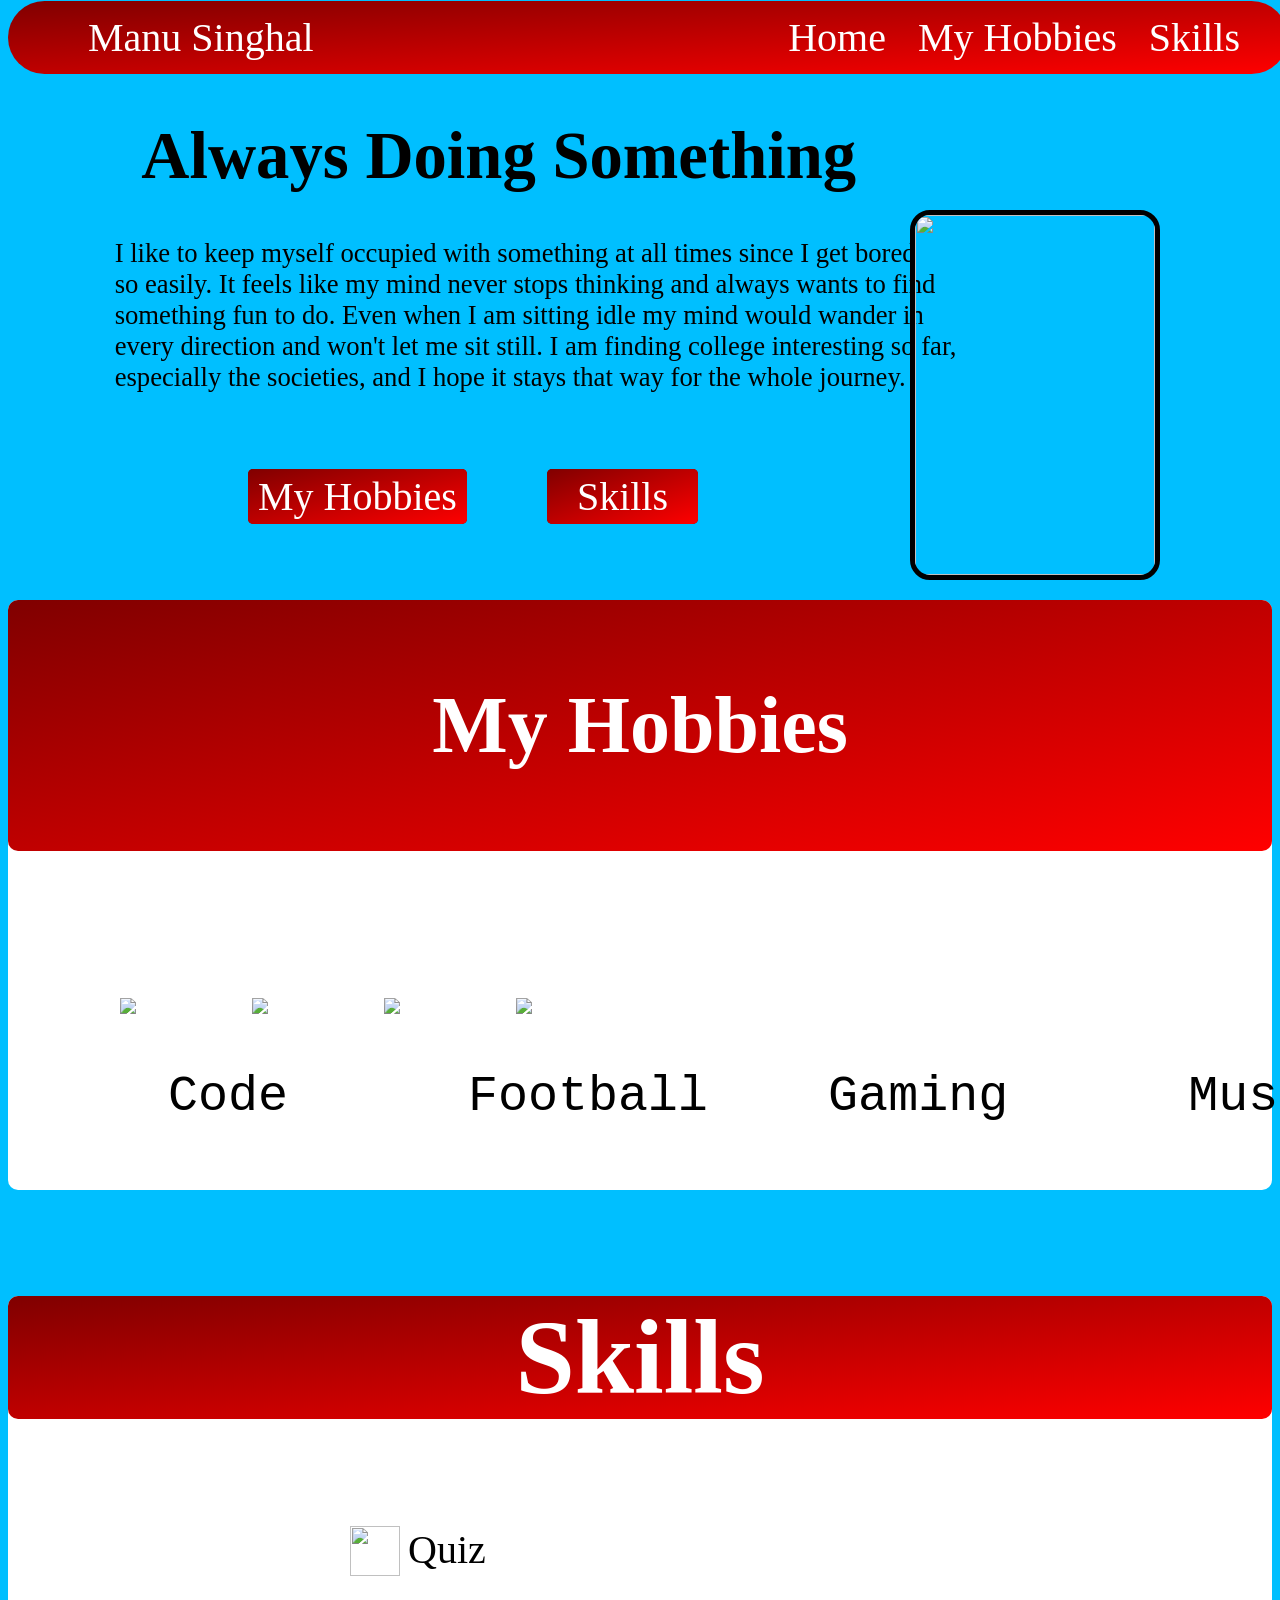
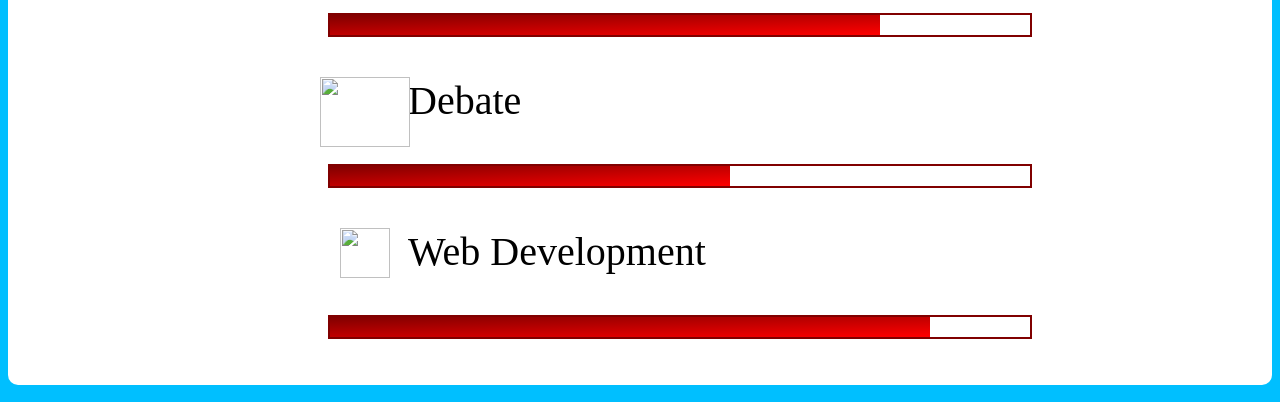
==== index.html @ cb52eaab "correction" ====
<!DOCTYPE html>
<html lang="en">
    <head>
        <meta charset="utf-8">
        <title>My Portfolio</title>
        <link rel="stylesheet" href="styles.css">
        
    </head>
    <body>
        <div id="Home" class="Home"><nav class="navbar" id="navbar">
            
                <div class="name"><a href="#Name">Manu Singhal</a></div>
                <div class="nav"><a href="#Home">Home </a>
                <a href="#My_Hobbies">My Hobbies </a>
                <a href="#Skills">Skills </a>
                </div>
            </nav>
            <div><pre>
                
                
            
            </pre></div>
            <h1>Always Doing Something</h1>
            <img src="./images/me.jpg">
            <p class="describe">I like to keep myself occupied with something at all times since I get bored<br> so easily. It feels like my mind never stops thinking and always wants to find<br> something fun to do. Even when I am sitting idle my mind would wander in<br> every direction and won't let me sit still. I am finding college interesting so far,<br> especially the societies, and I hope it stays that way for the whole journey.</p>
        
        <div class="button">
        <div class="button1"><a href="#My_Hobbies">My Hobbies</a></div>
        <div class="button2"><a href="#Skills">Skills</a></div>
        </div>
        </div>
        <div id="My_Hobbies" class="My_Hobbies">
            <h2>My Hobbies</h2>
            <div class="icon"><img src="./images/code.png">
                <img src="./images/football.png">
                <img src="./images/gaming.png">
                <img src="./images/music.png"></div>
                <div class="caption"><p><pre>  Code      Football    Gaming      Music</pre></p></div>
                <p><pre>
                </pre></p>
            </div>
        <div class="Skills" id="Skills">
            <h3>Skills</h3>
            <div class="quiz">
                <img src="./images/quiz.jpeg">
                <p>Quiz</p>
            </div>
            <div class="quizrating">
                <div class="quizratings">
                    </div>
            </div>
            <div class="debate">
                <img src="./images/debate.jpeg">
                <p>Debate</p>
            </div>
            <div class="debaterating">
                <div class="debateratings">
                </div>
            </div>
            <div class="webd">
                <img src="./images/webdev.jpeg">
                <p>Web Development</p>
            </div>
            <div class="webrating">
                <div class="webratings">
                </div>
            </div>
            <p><pre>
                
            </pre></p>
            
            
            </div>
</body>
</html>
---- styles.css ----
html {
  scroll-behavior: smooth;
}
body {
    background-color:deepskyblue;
}
.Home {
    background-color:deepskyblue;
}
.Home img{position:absolute;
    right:120px;
    height:360px;
    width:240px;
    bottom:320px;
    border-radius:20px;
    border: 5px solid black;
    
}
.navbar{
    background-image: linear-gradient(to bottom right, maroon,red);
    border-radius:50px;
    display: flex;
    justify-content: space-between;
    position:fixed;
    top:1px;
    width:100%;
    z-index:1;
    
}
.navbar a{

    overflow:hidden;
    
}

.navbar a{
    float:left;
    list-style:none;
    font-size:30pt;
    color: white;
    margin: 10px 13px;
    padding: 3px 3px;
    text-decoration: none;
}
.name{ margin-left:4em;}
.nav{ margin-right:2em;}

.navbar a:hover{
    color:black;
    text-decoration:underline;
    font-size:32pt;
    
}
h1 {font-size:50pt;
    margin-left:2em;
    color:black;
    border-radius:50px;
}
.describe{font-size:20pt;
    margin-left:4em;
    color:black;
    margin-bottom:3em;

    
}
.button{
    display:flex;
    justify-content
    align-items: flex-start;
}

.button1 a{
    text-decoration:none;
    font-size:30pt;
    padding: 5px 10px;
    color:white;
    background-color:maroon;
    background-image: linear-gradient( to bottom right, maroon,red);
    margin-left:6em;
    border-radius:5px;
}
.button1 a:hover{
    color:black;
    background-image: linear-gradient( to bottom right, white, white);
    border:5px solid maroon;
}
.button2 a:hover{color:black;
    background-image: linear-gradient( to bottom right, white, white);
    border:5px solid maroon;
    border-radius:5px;
}
.button2 a{text-decoration:none;
    font-size:30pt;
    padding:5px 30px;
    color:white;
    background-color:maroon;
    background-image: linear-gradient( to bottom right, maroon,red);
    margin-left:2em;
    border-radius:5px;
    
}
.My_Hobbies {border-radius:10px;
    background-color:white;
    
}
h2{margin-top:1em;
    font-size:60pt;
    text-align:center;
    padding:80px;
    background-color:maroon;
    background-image: linear-gradient( to bottom right, maroon,red);
    color:white;
    border-radius:10px;
}
.My_Hobbies{background-color:white;
    
}

.icon img{
    margin-left:7em;
    margin-top:5em;
    
}
.caption {font-size:50px;
    margin-left:2em;
}
.Skills {background-color:white;
    border-radius:10px;
}
h3{
    font-size:80pt;
    text-align:center;
    border-radius:10px;
    background-image: linear-gradient( to bottom right, maroon,red);
    color:white;
    
}
.quizrating {border:2px solid maroon;
    width:700px;
    height:20px;
    margin-left:20em;
}
.quizratings {background-color:maroon;
    background-image: linear-gradient( to bottom right, maroon,red);
    width:550px;
    height:20px;
}
.quiz img{height:50px;
    width:50px;
    position:absolute;
    left:350px;
    
    
}
.quiz p{margin-left:10em;
    font-size:30pt;
}
.debaterating {border:2px solid maroon;
    width:700px;
    height:20px;
    margin-left:20em;
}
.debateratings{background-color:maroon;
    background-image: linear-gradient( to bottom right, maroon,red);
    width:400px;
    height:20px;
}
.debate img{height:70px;
    width:90px;
    position:absolute;
    left:320px;
}
.debate p{margin-left:10em;
    font-size:30pt;
}
.webrating{border:2px solid maroon;
    width:700px;
    height:20px;
    margin-left:20em;
    
}
.webratings{background-color:maroon;
    background-image: linear-gradient( to bottom right, maroon,red);
    width:600px;
    height:20px;
}
.webd img{height:50px;
    width:50px;
    position:absolute;
    left:340px;
}
.webd p{margin-left:10em;
    font-size:30pt;
    
}
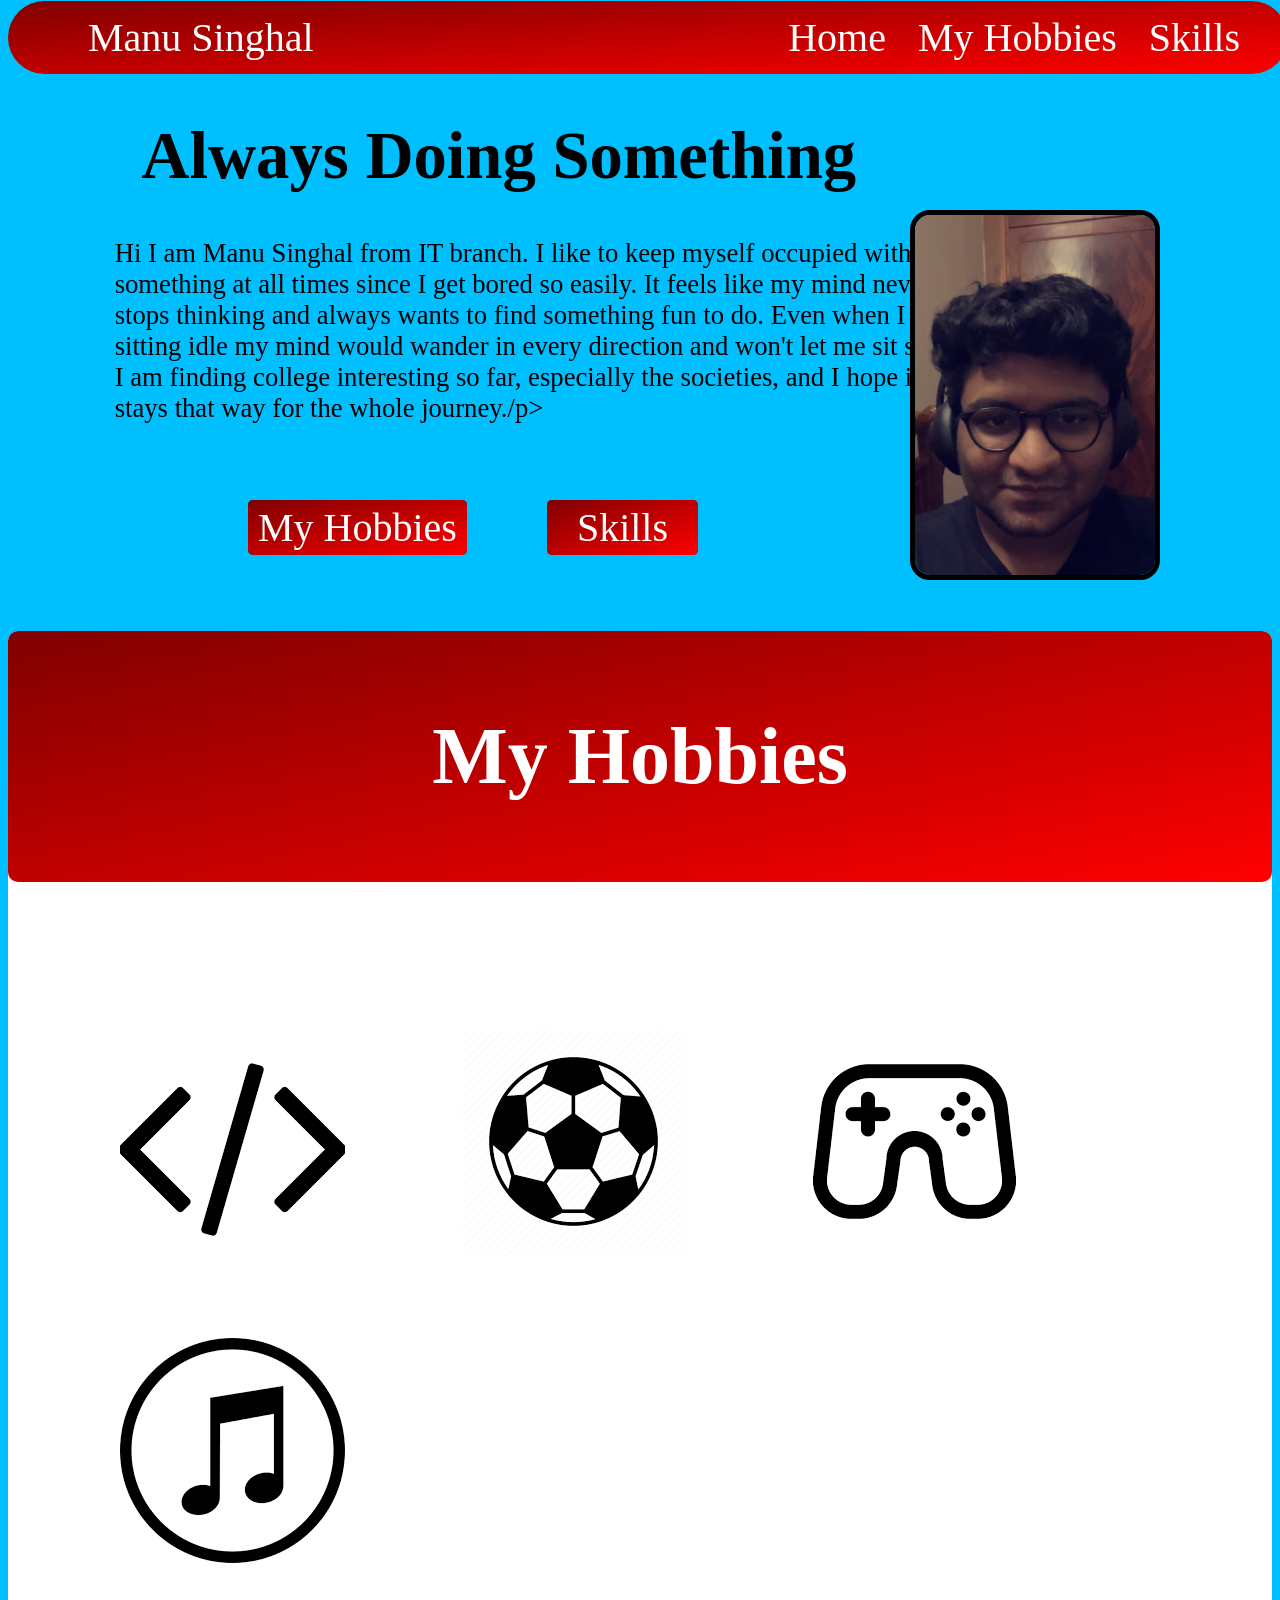
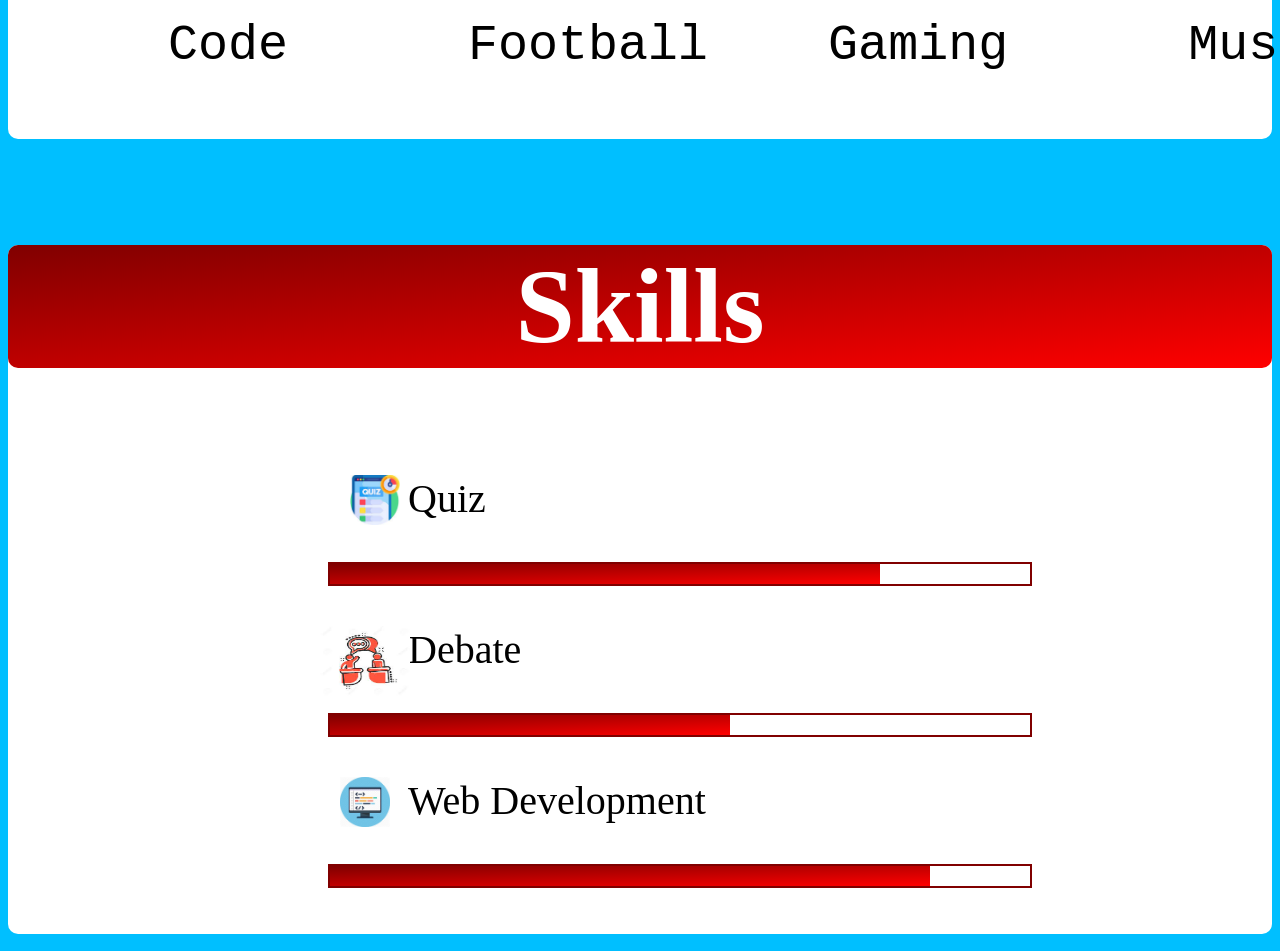
==== commit cd1879ca: "Update index.html" ====
--- a/index.html
+++ b/index.html
@@ -22,7 +22,7 @@
             </pre></div>
             <h1>Always Doing Something</h1>
             <img src="./images/me.jpg">
-            <p class="describe">I like to keep myself occupied with something at all times since I get bored<br> so easily. It feels like my mind never stops thinking and always wants to find<br> something fun to do. Even when I am sitting idle my mind would wander in<br> every direction and won't let me sit still. I am finding college interesting so far,<br> especially the societies, and I hope it stays that way for the whole journey.</p>
+            <p class="describe">Hi I am Manu Singhal from IT branch. I like to keep myself occupied with<br> something at all times since I get bored so easily. It feels like my mind never<br> stops thinking and always wants to find something fun to do. Even when I am<br> sitting idle my mind would wander in every direction and won't let me sit still.<br> I am finding college interesting so far, especially the societies, and I hope it<br> stays that way for the whole journey./p>
         
         <div class="button">
         <div class="button1"><a href="#My_Hobbies">My Hobbies</a></div>
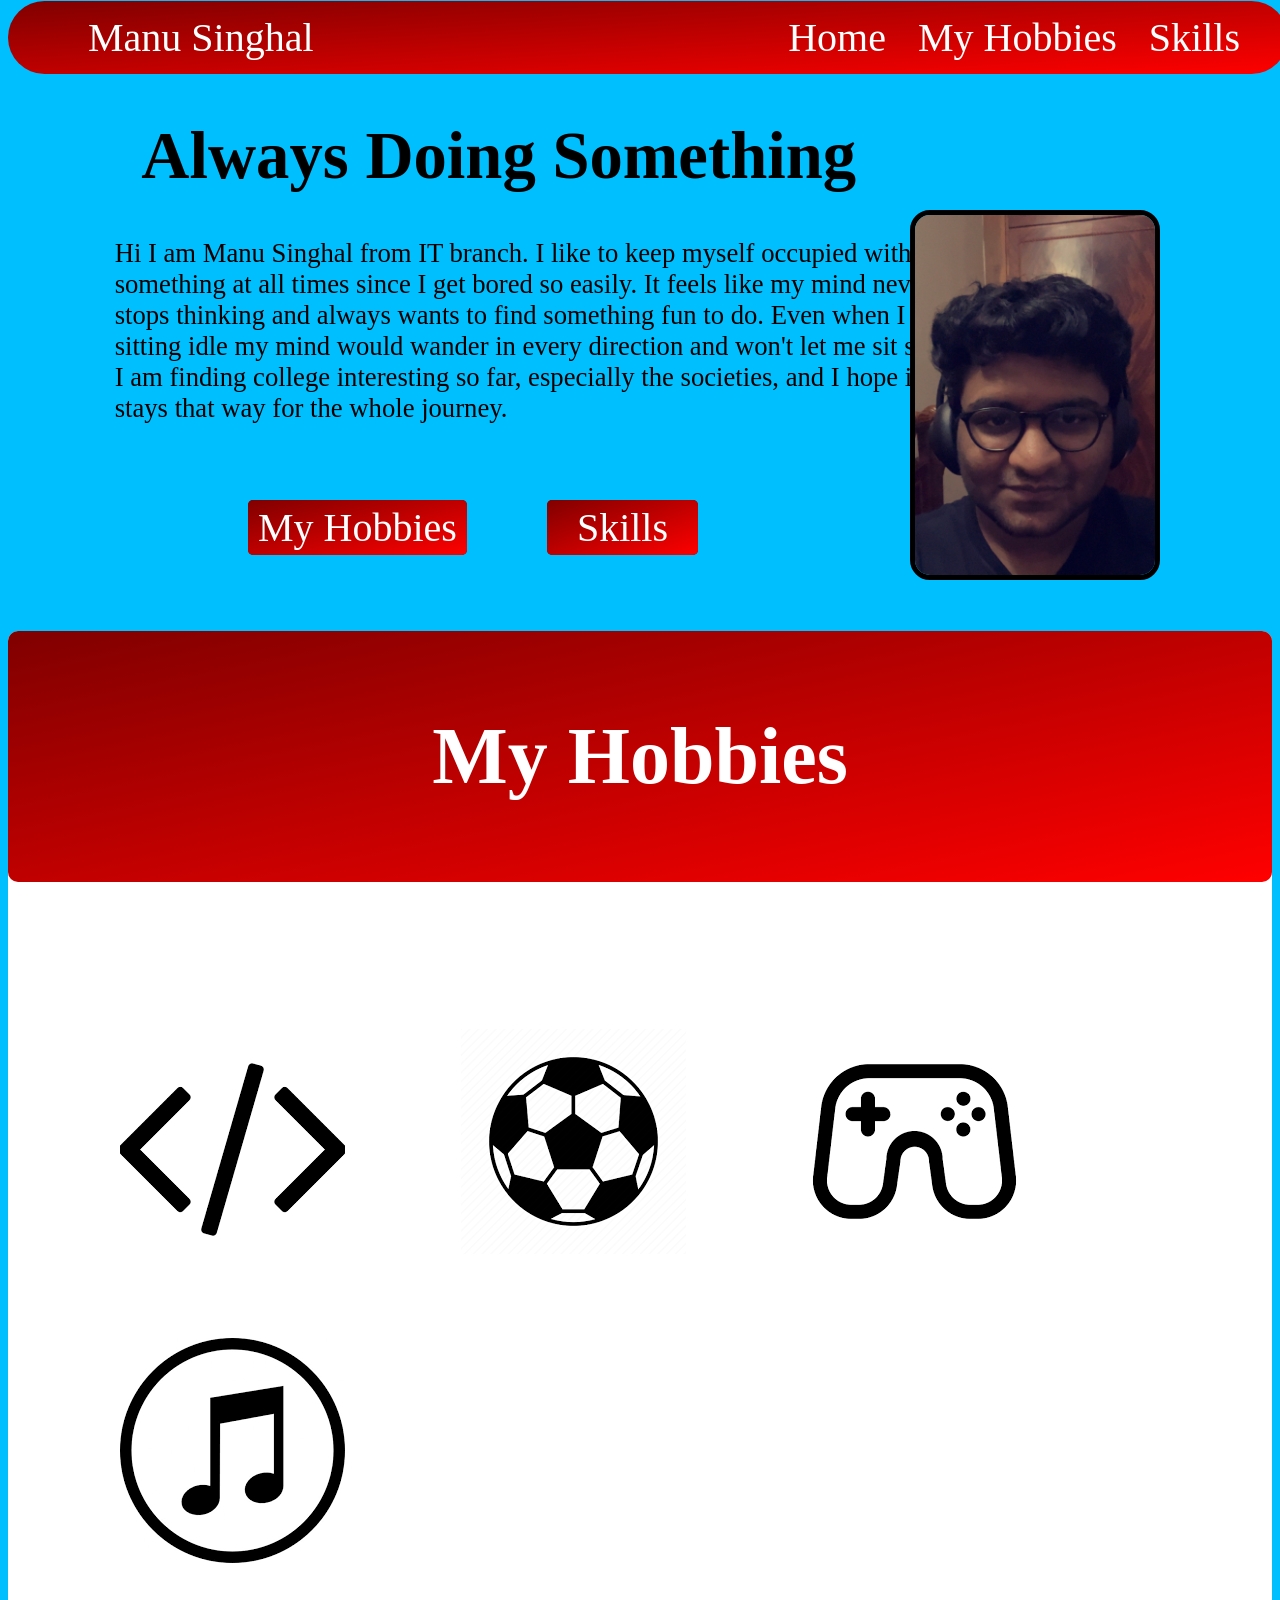
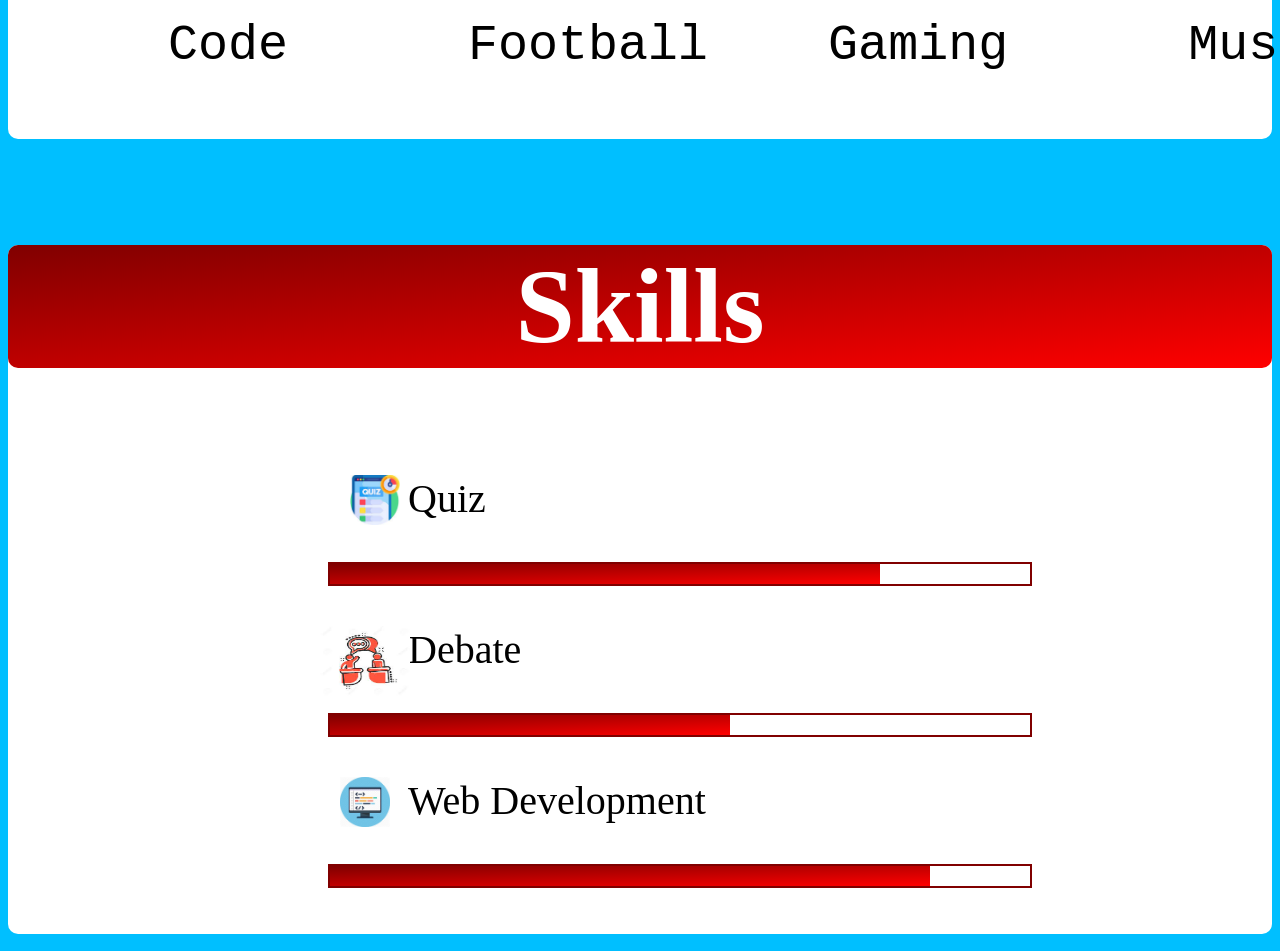
==== commit 91c215d9: "Update index.html" ====
--- a/index.html
+++ b/index.html
@@ -22,7 +22,7 @@
             </pre></div>
             <h1>Always Doing Something</h1>
             <img src="./images/me.jpg">
-            <p class="describe">Hi I am Manu Singhal from IT branch. I like to keep myself occupied with<br> something at all times since I get bored so easily. It feels like my mind never<br> stops thinking and always wants to find something fun to do. Even when I am<br> sitting idle my mind would wander in every direction and won't let me sit still.<br> I am finding college interesting so far, especially the societies, and I hope it<br> stays that way for the whole journey./p>
+            <p class="describe">Hi I am Manu Singhal from IT branch. I like to keep myself occupied with<br> something at all times since I get bored so easily. It feels like my mind never<br> stops thinking and always wants to find something fun to do. Even when I am<br> sitting idle my mind would wander in every direction and won't let me sit still.<br> I am finding college interesting so far, especially the societies, and I hope it<br> stays that way for the whole journey.
         
         <div class="button">
         <div class="button1"><a href="#My_Hobbies">My Hobbies</a></div>
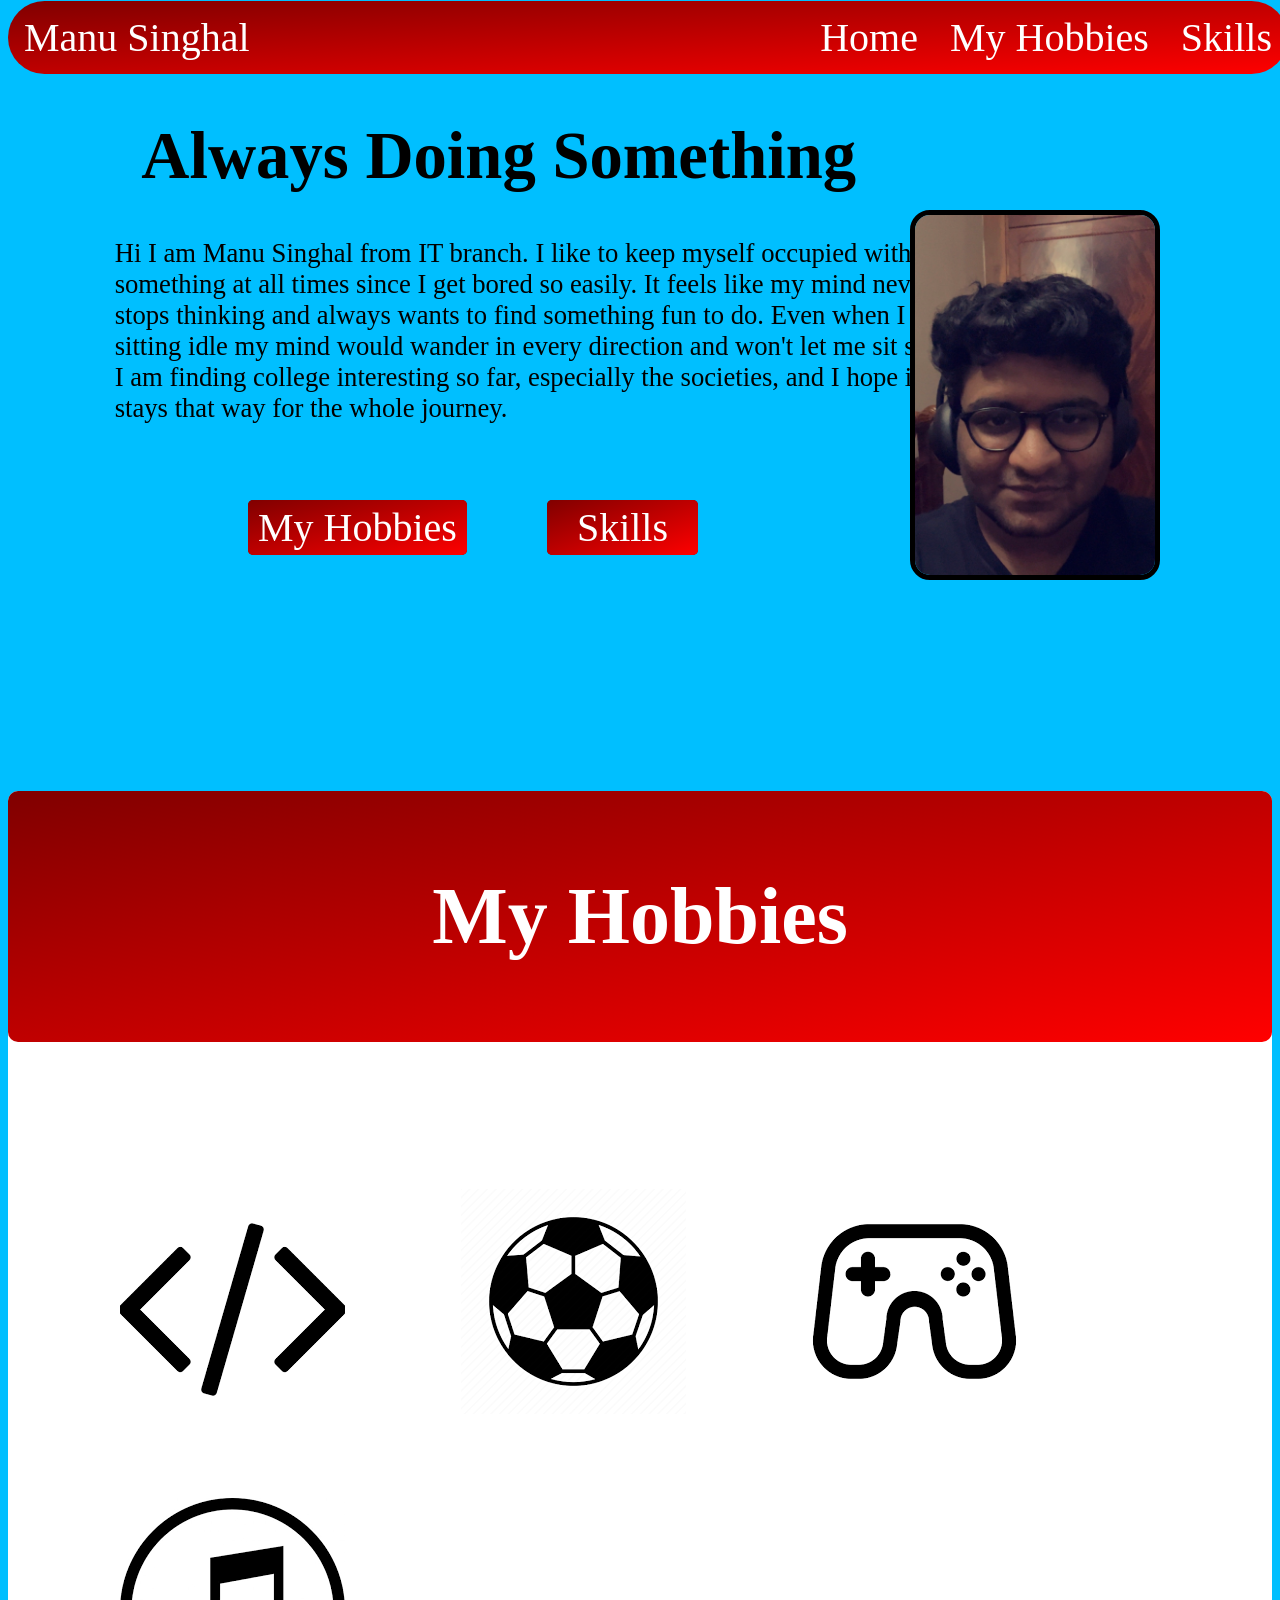
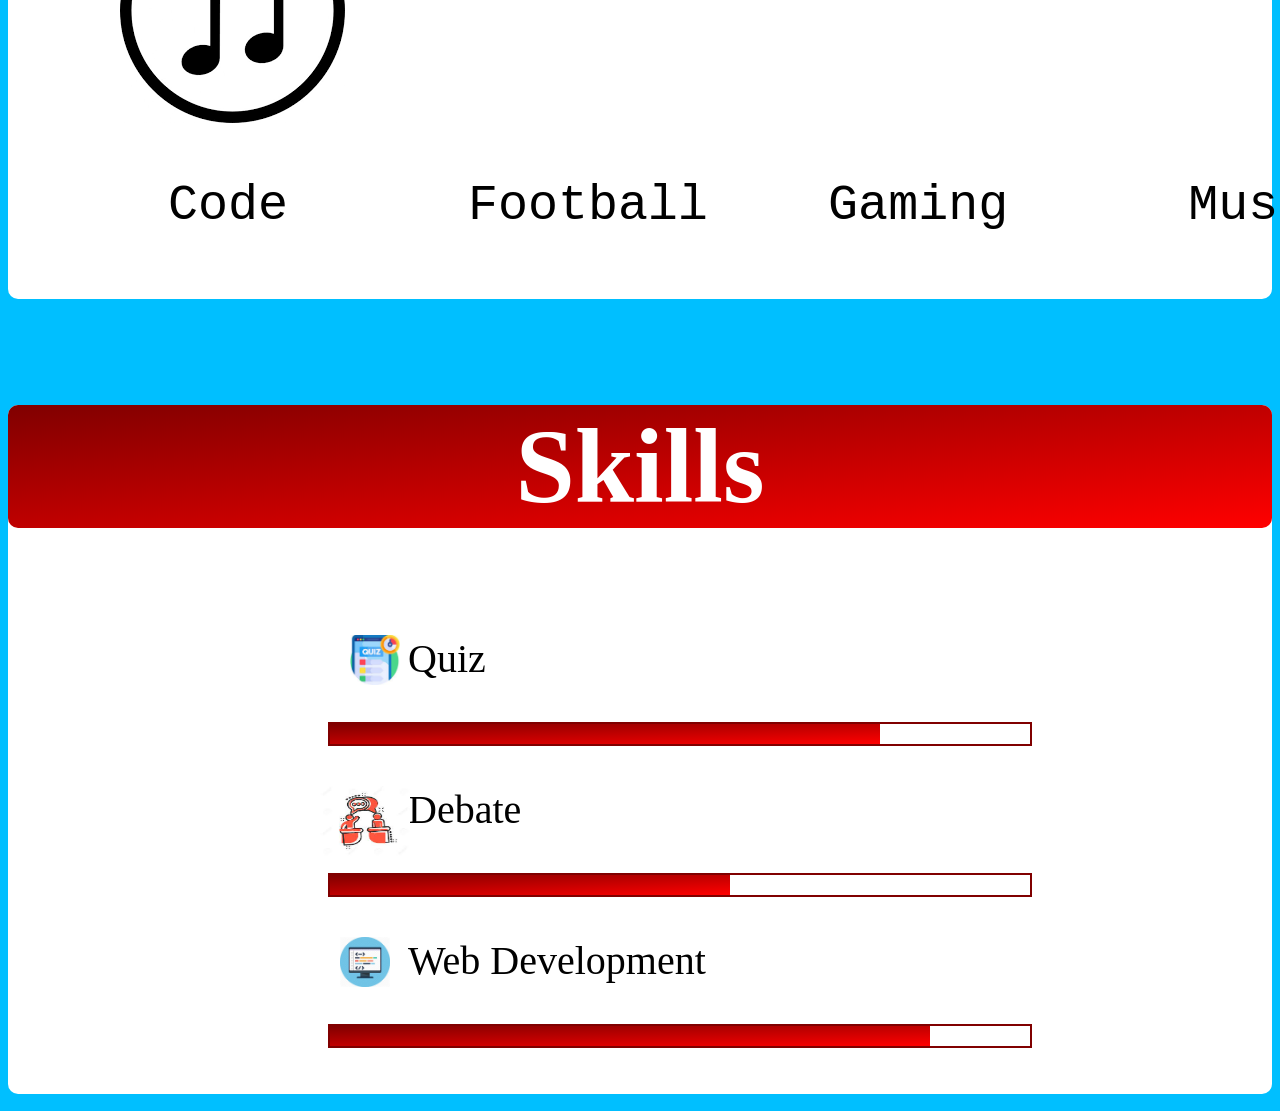
==== commit 31be1e30: "Update index.html" ====
--- a/index.html
+++ b/index.html
@@ -4,16 +4,16 @@
         <meta charset="utf-8">
         <title>My Portfolio</title>
         <link rel="stylesheet" href="styles.css">
-        
     </head>
     <body>
         <div id="Home" class="Home"><nav class="navbar" id="navbar">
             
-                <div class="name"><a href="#Name">Manu Singhal</a></div>
-                <div class="nav"><a href="#Home">Home </a>
+                <a href="#Name">Manu Singhal</a>
+                <div class="sec"><a href="#Home">Home </a>
                 <a href="#My_Hobbies">My Hobbies </a>
                 <a href="#Skills">Skills </a>
                 </div>
+                
             </nav>
             <div><pre>
                 
@@ -22,13 +22,14 @@
             </pre></div>
             <h1>Always Doing Something</h1>
             <img src="./images/me.jpg">
-            <p class="describe">Hi I am Manu Singhal from IT branch. I like to keep myself occupied with<br> something at all times since I get bored so easily. It feels like my mind never<br> stops thinking and always wants to find something fun to do. Even when I am<br> sitting idle my mind would wander in every direction and won't let me sit still.<br> I am finding college interesting so far, especially the societies, and I hope it<br> stays that way for the whole journey.
+            <p class="describe">Hi I am Manu Singhal from IT branch. I like to keep myself occupied with<br> something at all times since I get bored so easily. It feels like my mind never<br> stops thinking and always wants to find something fun to do. Even when I am<br> sitting idle my mind would wander in every direction and won't let me sit still.<br> I am finding college interesting so far, especially the societies, and I hope it<br> stays that way for the whole journey.</p>
         
         <div class="button">
         <div class="button1"><a href="#My_Hobbies">My Hobbies</a></div>
         <div class="button2"><a href="#Skills">Skills</a></div>
         </div>
         </div>
+        
         <div id="My_Hobbies" class="My_Hobbies">
             <h2>My Hobbies</h2>
             <div class="icon"><img src="./images/code.png">
--- a/styles.css
+++ b/styles.css
@@ -103,7 +103,7 @@
     background-color:white;
     
 }
-h2{margin-top:1em;
+h2{ margin-top:3em;
     font-size:60pt;
     text-align:center;
     padding:80px;
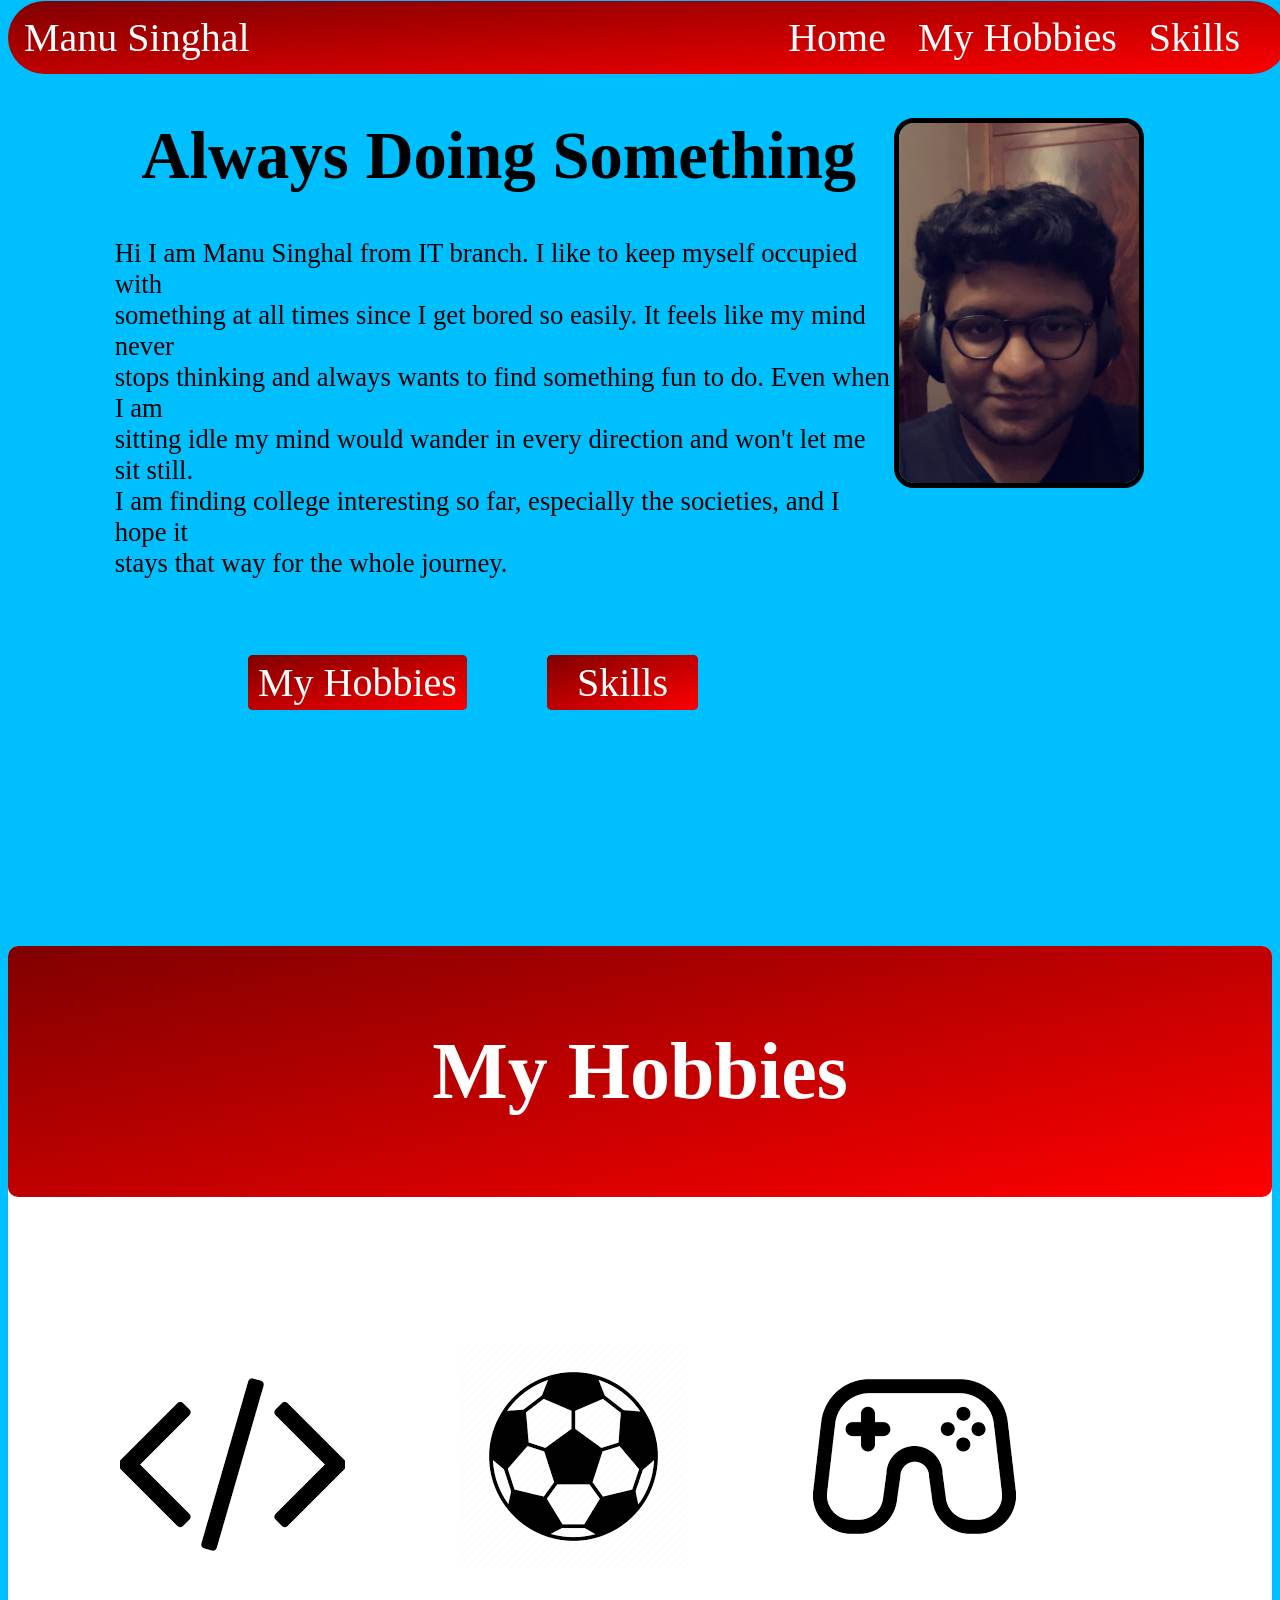
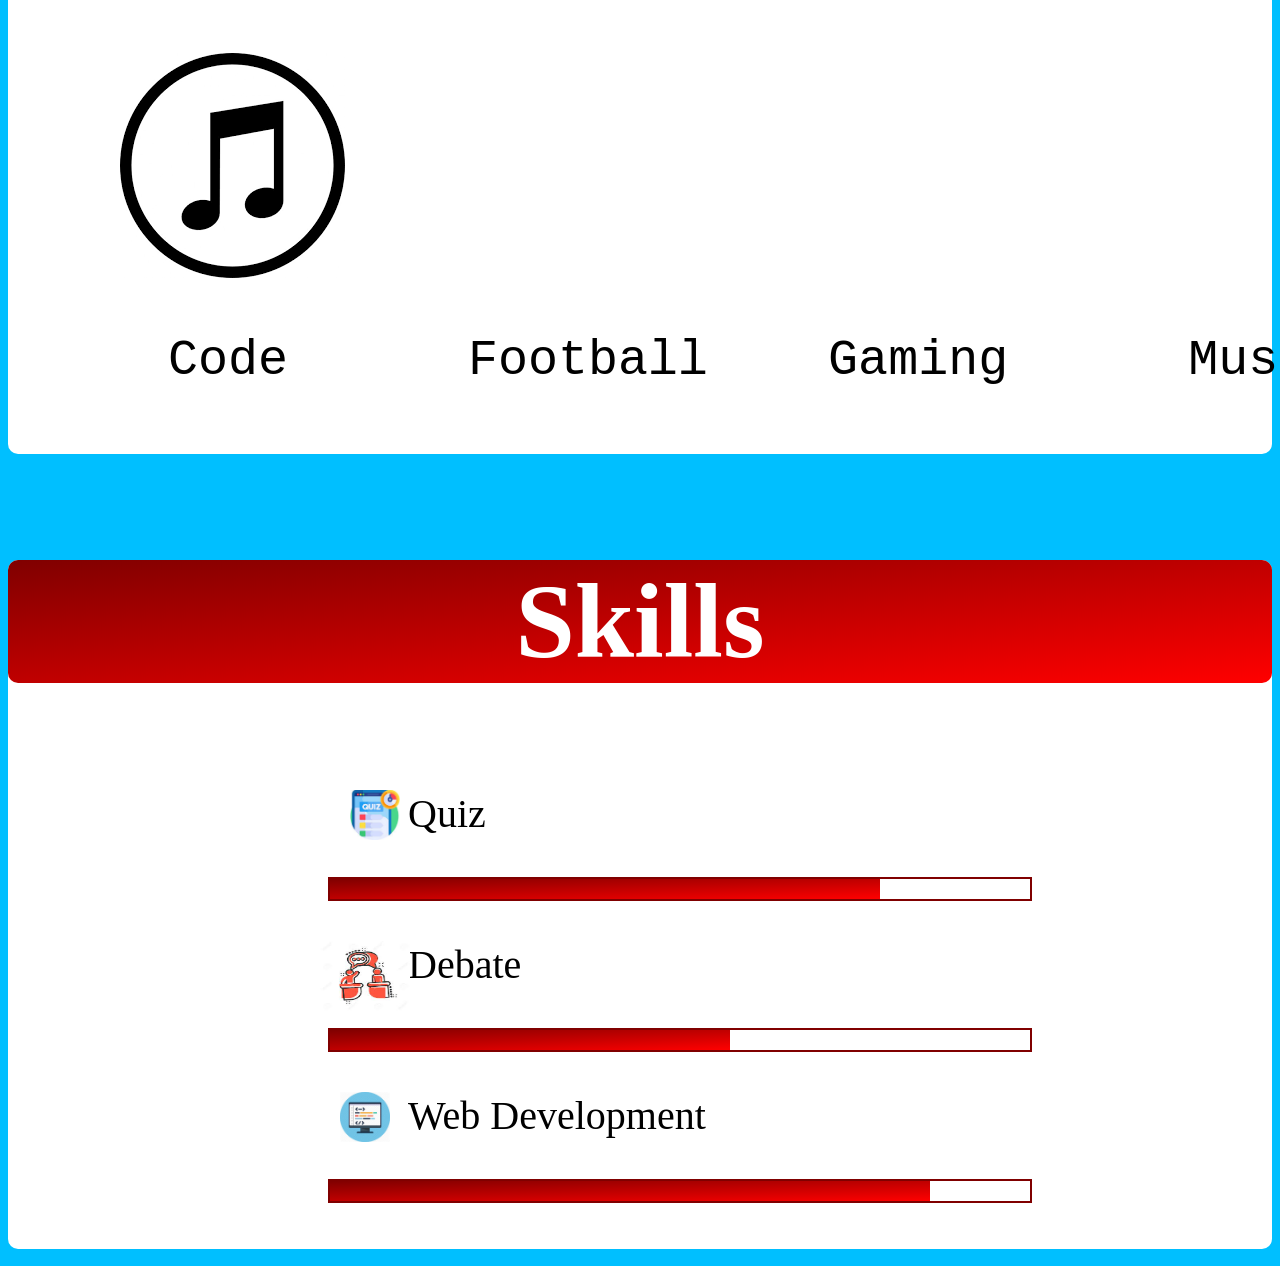
==== commit 9d2905f9: "Update index.html" ====
--- a/index.html
+++ b/index.html
@@ -9,7 +9,7 @@
         <div id="Home" class="Home"><nav class="navbar" id="navbar">
             
                 <a href="#Name">Manu Singhal</a>
-                <div class="sec"><a href="#Home">Home </a>
+                <div class="sec"><a href="#Home" class=>Home </a>
                 <a href="#My_Hobbies">My Hobbies </a>
                 <a href="#Skills">Skills </a>
                 </div>
@@ -20,8 +20,8 @@
                 
             
             </pre></div>
+            <img src="./images/me.jpg" align="right">
             <h1>Always Doing Something</h1>
-            <img src="./images/me.jpg">
             <p class="describe">Hi I am Manu Singhal from IT branch. I like to keep myself occupied with<br> something at all times since I get bored so easily. It feels like my mind never<br> stops thinking and always wants to find something fun to do. Even when I am<br> sitting idle my mind would wander in every direction and won't let me sit still.<br> I am finding college interesting so far, especially the societies, and I hope it<br> stays that way for the whole journey.</p>
         
         <div class="button">
--- a/styles.css
+++ b/styles.css
@@ -4,16 +4,18 @@
 body {
     background-color:deepskyblue;
 }
+.Home img{height:360px;
+    width:240px;
+    margin-right:8em;
+    margin-top:2em;
+    border-radius:20px;
+    border: 5px solid black;
+}
 .Home {
     background-color:deepskyblue;
 }
-.Home img{position:absolute;
-    right:120px;
-    height:360px;
-    width:240px;
-    bottom:320px;
-    border-radius:20px;
-    border: 5px solid black;
+.grid {grid-auto-columns: 100px;
+    grid-gap:20px;
     
 }
 .navbar{
@@ -43,13 +45,21 @@
     text-decoration: none;
 }
 .name{ margin-left:4em;}
-.nav{ margin-right:2em;}
+.sec{ margin-right:2em;}
 
 .navbar a:hover{
     color:black;
     text-decoration:underline;
     font-size:32pt;
     
+}
+.navbar a:active{color:black;
+    text-decoration:underline;
+    font-size:32pt;
+}
+.navbar a .active {color:black;
+text-decoration:underline;
+font-size:32pt;
 }
 h1 {font-size:50pt;
     margin-left:2em;
@@ -103,7 +113,7 @@
     background-color:white;
     
 }
-h2{ margin-top:3em;
+h2{margin-top:3em;
     font-size:60pt;
     text-align:center;
     padding:80px;
